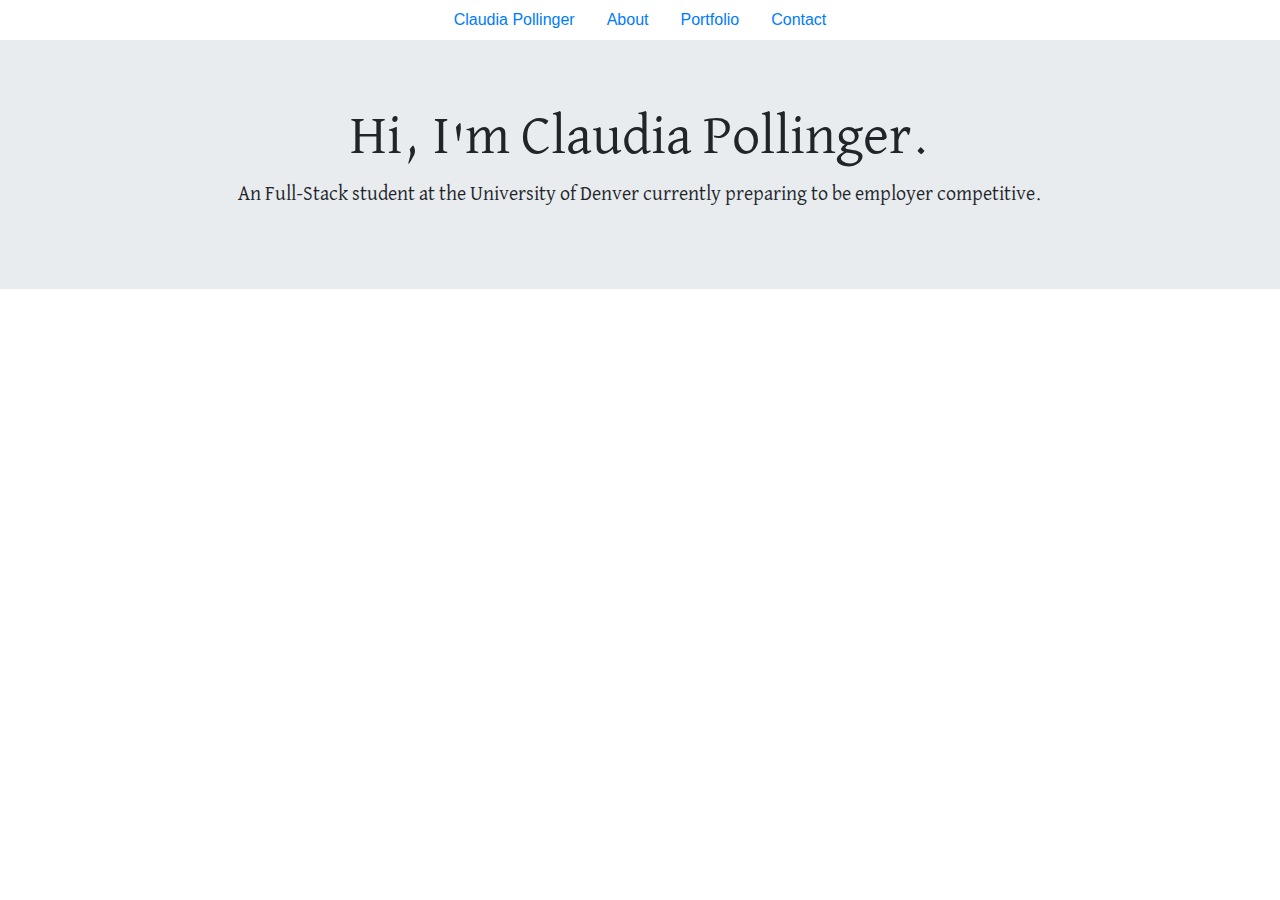
==== index.html @ 91a3205f "added" ====
<!doctype html>
<html lang="en-us">

<head>
    <meta charset="UTF-8">
    <meta name="viewport" content="width=device-width, initial-scale=1.0">
    <title> Index | Claudpod </title>

    <link rel="stylesheet" href="https://stackpath.bootstrapcdn.com/bootstrap/4.3.1/css/bootstrap.min.css"
        integrity="sha384-ggOyR0iXCbMQv3Xipma34MD+dH/1fQ784/j6cY/iJTQUOhcWr7x9JvoRxT2MZw1T" crossorigin="anonymous">
    <link href="https://fonts.googleapis.com/css?family=David+Libre&display=swap" rel="stylesheet">
    <link rel="stylesheet" type="text/css" href="assets/css/style.css">
</head>

<body>

    <header>
        <ul class="nav justify-content-center">
            <li class="nav-item">
                <a class="nav-link active" href="index.html">Claudia Pollinger</a>
            </li>
            <li class="nav-item">
                <a class="nav-link" href="aboutme.html">About </a>
            </li>
            <li class="nav-item">
                <a class="nav-link" href="portfolio.html">Portfolio</a>
            </li>
            <li class="nav-item">
                <a class="nav-link" href="contact.html">Contact</a>
            </li>
        </ul>
    </header>
    <div class="jumbotron jumbotron-fluid">
        <div class="container">
            <h1 class="display-4">Hi, I'm Claudia Pollinger.</h1>
            <p class="lead"> An Full-Stack student at the University of Denver currently preparing to be employer
                competitive.</p>
        </div>
</body>
---- assets/css/style.css ----
#icontainerright { 
    position: relative;
    top:8px;
    float: right;

}

h1 , .lead {
    text-align: center;
    font-family: 'David Libre', serif;
}
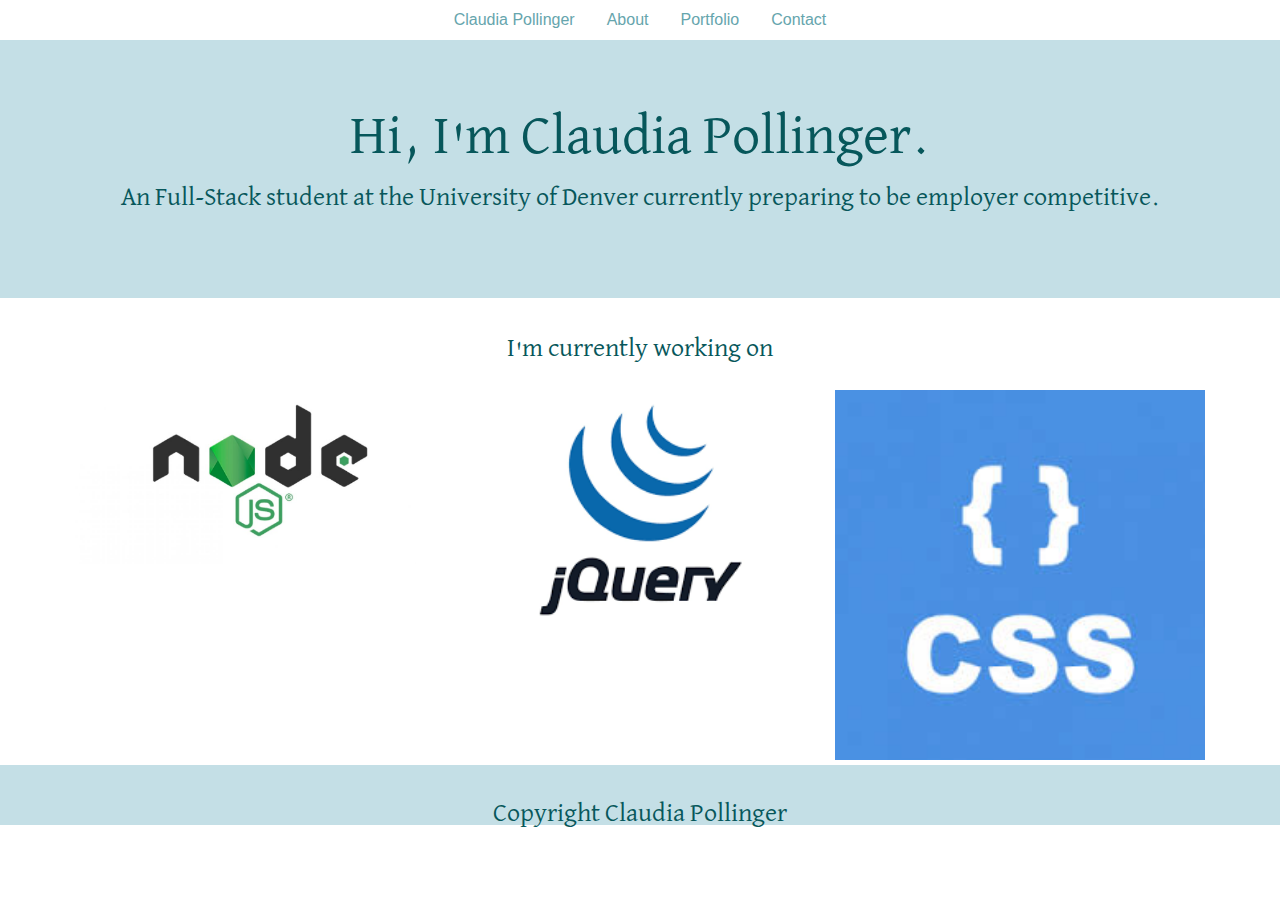
==== commit c765d013: "added style and all pages have content" ====
--- a/index.html
+++ b/index.html
@@ -9,16 +9,20 @@
     <link rel="stylesheet" href="https://stackpath.bootstrapcdn.com/bootstrap/4.3.1/css/bootstrap.min.css"
         integrity="sha384-ggOyR0iXCbMQv3Xipma34MD+dH/1fQ784/j6cY/iJTQUOhcWr7x9JvoRxT2MZw1T" crossorigin="anonymous">
     <link href="https://fonts.googleapis.com/css?family=David+Libre&display=swap" rel="stylesheet">
+    <meta name="viewport" content="width=device-width, initial-scale=1, shrink-to-fit=no">
     <link rel="stylesheet" type="text/css" href="assets/css/style.css">
 </head>
 
 <body>
 
     <header>
+
         <ul class="nav justify-content-center">
-            <li class="nav-item">
-                <a class="nav-link active" href="index.html">Claudia Pollinger</a>
-            </li>
+            <div id="colorBtn">
+                <li class="nav-item">
+                    <a class="nav-link active" href="index.html">Claudia Pollinger</a>
+                </li>
+            </div>
             <li class="nav-item">
                 <a class="nav-link" href="aboutme.html">About </a>
             </li>
@@ -36,4 +40,33 @@
             <p class="lead"> An Full-Stack student at the University of Denver currently preparing to be employer
                 competitive.</p>
         </div>
-</body>+    </div>
+    <div class="container">
+        <div class="row">
+            <div class="col-lg-12">
+                <p> I'm currently working on</p>
+            </div>
+        </div>
+
+        <div class="row">
+            <div class="column">
+                <img src="assets/images/node.jpg" alt="node" style="width:100%">
+            </div>
+            <div class="column">
+                <img src="assets/images/jquery.png" alt="Jquery" style="width:100%">
+            </div>
+            <div class="column">
+                <img src="assets/images/css2.jpeg" alt="CSS" style="width:100%">
+            </div>
+        </div>
+    </div>
+
+
+    <footer>
+        <div class="container">
+            Copyright Claudia Pollinger
+        </div>
+    </footer>
+</body>
+
+</html>--- a/assets/css/style.css
+++ b/assets/css/style.css
@@ -5,7 +5,84 @@
 
 }
 
-h1 , .lead {
+h1,
+h2,
+.lead, 
+.col-md-auto {
     text-align: center;
     font-family: 'David Libre', serif;
 }
+
+.jumbotron {
+    background-color: #C4DFE6;
+    font: #07575B;
+}
+ 
+
+.j2 {
+    background-color:#07575B;
+    font:#c4dfe6;
+}
+
+#colorBtn {
+    color: #003B46;
+}
+a {
+    color:#66A5AD;
+}
+p{
+    font-family: 'David Libre', serif;
+    font: 16px;
+}
+.container , .lead {
+    text-align: center;
+    font-family: 'David Libre', serif;
+    font-size: 26px;
+    color:#07575B;
+
+}
+
+
+.col-md-4 {
+    width: 300px;
+    height: 100px;
+    border: 1px solid black;
+    box-sizing: border-box;
+    
+}
+
+.thumbnail{
+    width: 100%;
+    height: 100%;
+}
+
+.card {
+    padding: 5px;
+    margin: 5px;
+    height: 400px;
+    width:600px;
+    image-orientation: 100%;
+}
+
+
+/* div {
+    display:block;
+} */
+
+.column {
+    float: left;
+    width: 33.33%;
+    padding: 5px;
+  }
+
+footer {
+    padding: 30px 0;
+    clear: both;
+    font-size: 16px;
+    color: #07575B;
+    text-align: center;
+    background: #c4dfe6;
+    border-top: 8px;
+    border-top: #003B46;
+    height: 50px;
+  }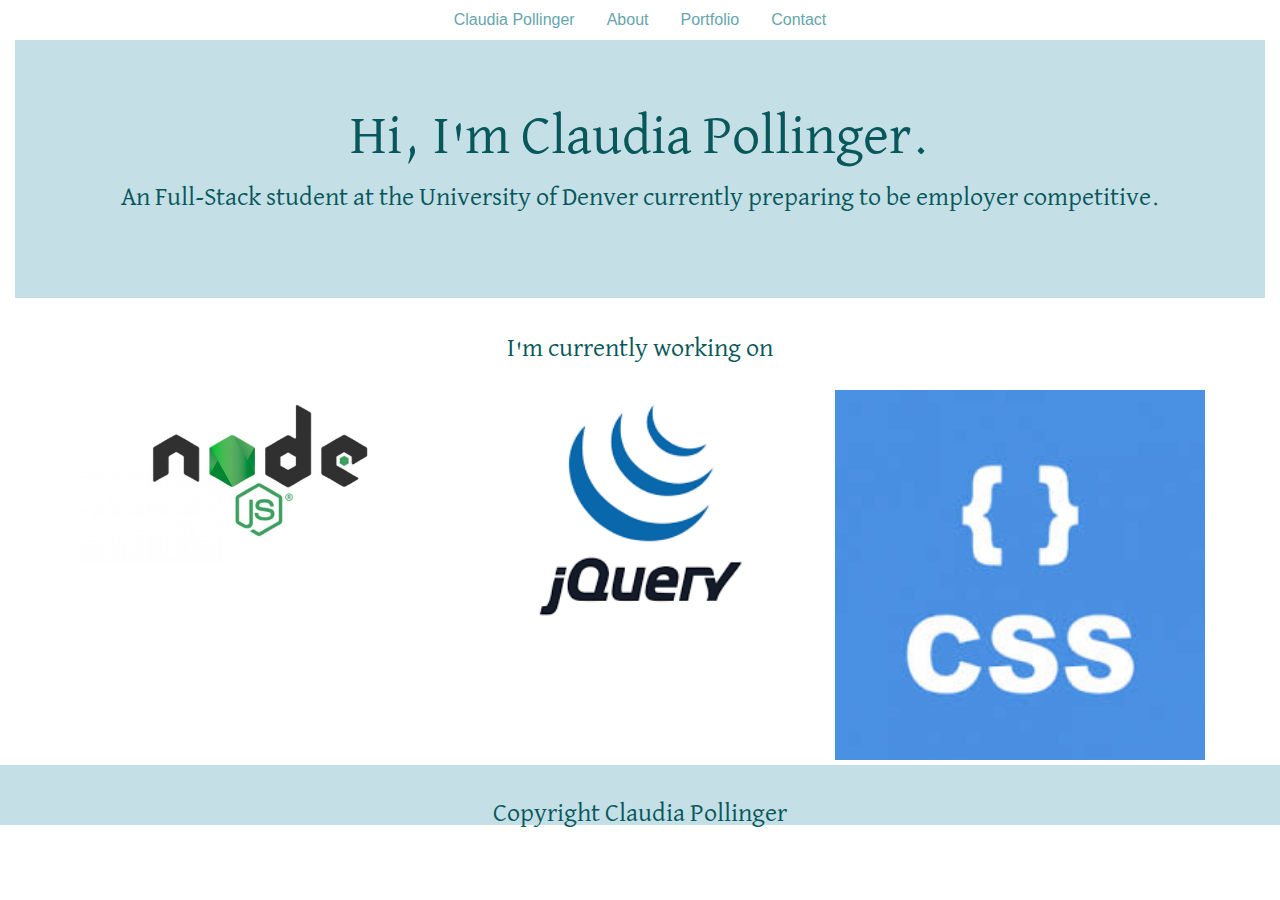
==== commit 2ee18b31: "fixed footer" ====
--- a/index.html
+++ b/index.html
@@ -14,59 +14,65 @@
 </head>
 
 <body>
+    <div class="mindiv">
+        <header>
 
-    <header>
+            <ul class="nav justify-content-center">
+                <div id="colorBtn">
+                    <li class="nav-item">
+                        <a class="nav-link active" href="index.html">Claudia Pollinger</a>
+                    </li>
+                </div>
+                <li class="nav-item">
+                    <a class="nav-link" href="aboutme.html">About </a>
+                </li>
+                <li class="nav-item">
+                    <a class="nav-link" href="portfolio.html">Portfolio</a>
+                </li>
+                <li class="nav-item">
+                    <a class="nav-link" href="contact.html">Contact</a>
+                </li>
+            </ul>
+        </header>
 
-        <ul class="nav justify-content-center">
-            <div id="colorBtn">
-                <li class="nav-item">
-                    <a class="nav-link active" href="index.html">Claudia Pollinger</a>
-                </li>
+        <div class="container-fluid">
+            <div class="jumbotron jumbotron-fluid">
+                <div class="container">
+                    <h1 class="display-4">Hi, I'm Claudia Pollinger.</h1>
+                    <p class="lead"> An Full-Stack student at the University of Denver currently preparing to be
+                        employer
+                        competitive.</p>
+                </div>
             </div>
-            <li class="nav-item">
-                <a class="nav-link" href="aboutme.html">About </a>
-            </li>
-            <li class="nav-item">
-                <a class="nav-link" href="portfolio.html">Portfolio</a>
-            </li>
-            <li class="nav-item">
-                <a class="nav-link" href="contact.html">Contact</a>
-            </li>
-        </ul>
-    </header>
-    <div class="jumbotron jumbotron-fluid">
-        <div class="container">
-            <h1 class="display-4">Hi, I'm Claudia Pollinger.</h1>
-            <p class="lead"> An Full-Stack student at the University of Denver currently preparing to be employer
-                competitive.</p>
-        </div>
-    </div>
-    <div class="container">
-        <div class="row">
-            <div class="col-lg-12">
-                <p> I'm currently working on</p>
+            <div class="container">
+                <div class="row">
+                    <div class="col-lg-12">
+                        <p> I'm currently working on</p>
+                    </div>
+                </div>
+
+                <div class="row">
+                    <div class="column">
+                        <img src="assets/images/node.jpg" alt="node" style="width:100%">
+                    </div>
+                    <div class="column">
+                        <img src="assets/images/jquery.png" alt="Jquery" style="width:100%">
+                    </div>
+                    <div class="column">
+                        <img src="assets/images/css2.jpeg" alt="CSS" style="width:100%">
+                    </div>
+                </div>
             </div>
-        </div>
-
-        <div class="row">
-            <div class="column">
-                <img src="assets/images/node.jpg" alt="node" style="width:100%">
-            </div>
-            <div class="column">
-                <img src="assets/images/jquery.png" alt="Jquery" style="width:100%">
-            </div>
-            <div class="column">
-                <img src="assets/images/css2.jpeg" alt="CSS" style="width:100%">
-            </div>
-        </div>
-    </div>
 
 
-    <footer>
-        <div class="container">
-            Copyright Claudia Pollinger
         </div>
-    </footer>
+        <footer>
+            <div class="container">
+                Copyright Claudia Pollinger
+            </div>
+        </footer>
+
+    </div>
 </body>
 
 </html>--- a/assets/css/style.css
+++ b/assets/css/style.css
@@ -1,8 +1,35 @@
+body{
+    display:flex;
+}
+
 #icontainerright { 
     position: relative;
     top:8px;
     float: right;
 
+}
+
+.socialBtn {
+       
+        padding: 5px;
+        height:50%;
+        border-radius: 50%;
+
+}
+
+.social:hover{
+    border: 5px solid coral;
+  
+  }
+.social {
+    height: 50%;
+}
+
+.contact {
+    width:100%;
+    height:60%;
+    border: #c4dfe6;
+    border-radius: 5px;
 }
 
 h1,
@@ -75,6 +102,9 @@
     padding: 5px;
   }
 
+  .mindiv {
+    flex:1;
+  }
 footer {
     padding: 30px 0;
     clear: both;
